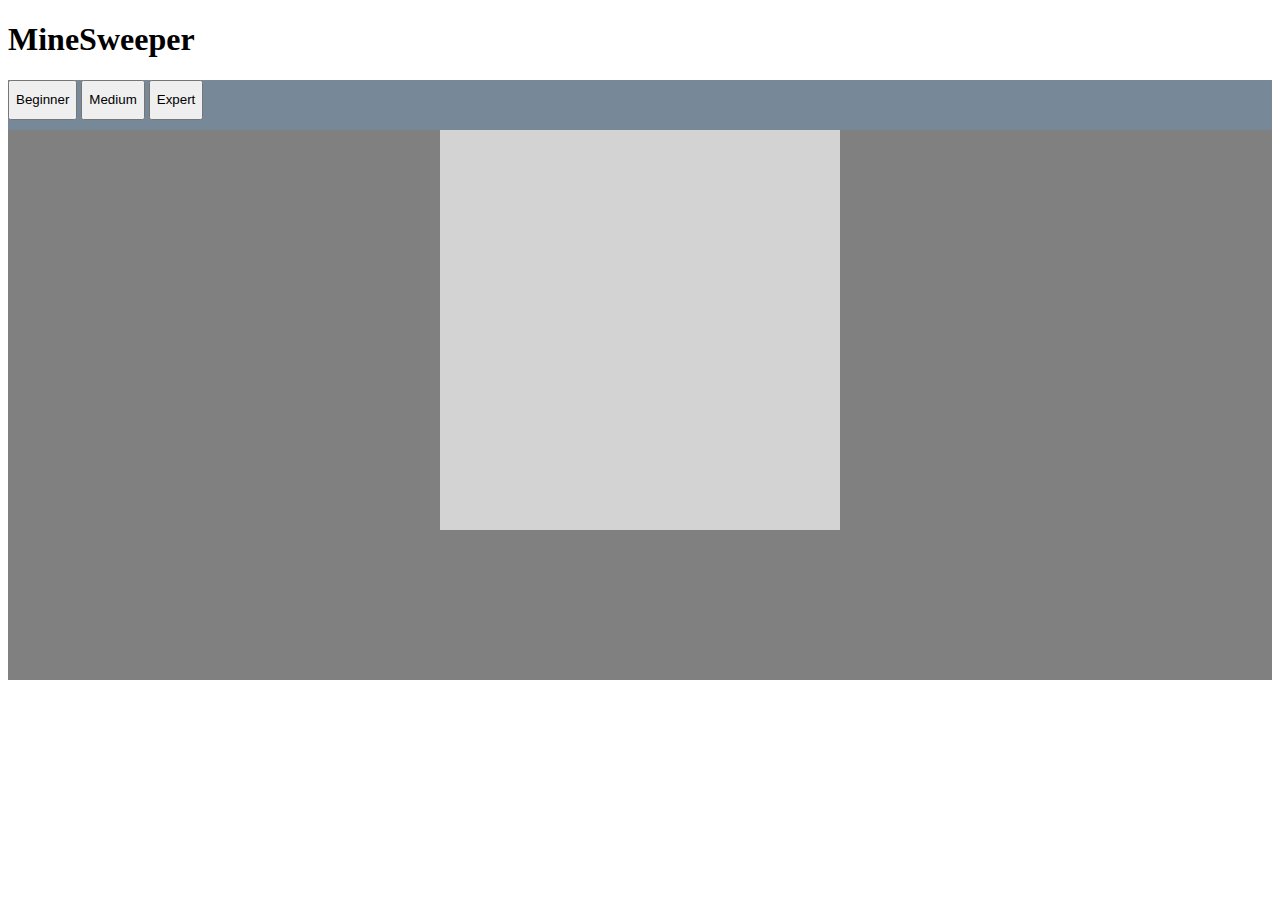
==== index.html @ 2b657410 "Add files via upload" ====
<!DOCTYPE html>
<html lang="en">
<head>
    <meta charset="UTF-8">
    <meta http-equiv="X-UA-Compatible" content="IE=edge">
    <meta name="viewport" content="width=device-width, initial-scale=1.0">
    <title>MineSweeper</title>
    <link rel="stylesheet" href="css/game.css">
</head>
<body onload="initGame()">
    <h1>MineSweeper</h1>
    <div class="game-container">
        <div class="level-btn">
            <button onclick="playGame(4,2)">Beginner</button>
            <button onclick="playGame(8,14)">Medium</button>
            <button onclick="playGame(12,32)">Expert</button>
        </div>
        
        <table class="game-board">
            <tbody class="game-cells">

            </tbody>
        </table>
    </div>
    
    

    <script src="js/utils.js"></script>
    <script src="js/game.js"></script>
</body>
</html>
---- css/game.css ----
.game-container{
    margin: auto;
    height: 600px;
    background-color: grey;
}

.level-btn{
    background-color: lightslategray;
    height: 50px;
}

.level-btn button{
    height: 40px;
}

.game-board{
    height: 400px;
    margin: auto;
}

table{
    height
    : 500px;
    width: 400px;
    background-color: lightgray;
}

td{
    height: 20px;
    width: 20px;
    background-color: #C0C0C0;
    border: 1.5px solid;
    border-top-color: #ffffff;
    border-right-color: #7B7B7B;
    border-bottom-color: #7B7B7B;
    border-left-color: #ffffff;
    text-align: center;
    vertical-align: middle;
}
.shown {
    background-color: #C0C0C0;
    font-size: 80%;
    text-align: center;
    border: none;
}
td.cell :hover{
    
    cursor: pointer;
}
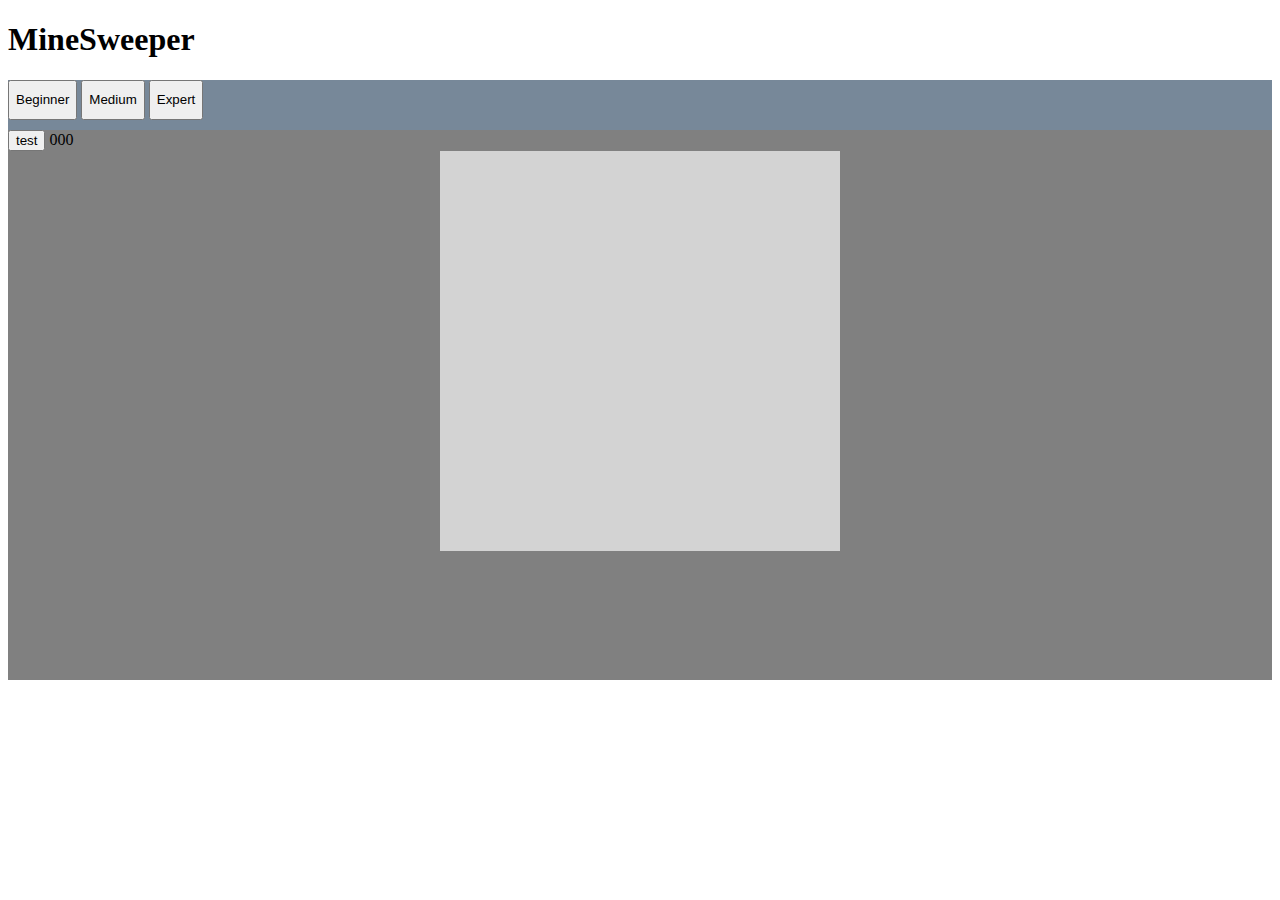
==== commit 99ce0268: "wednsday 21:00 commit" ====
--- a/index.html
+++ b/index.html
@@ -10,10 +10,16 @@
 <body onload="initGame()">
     <h1>MineSweeper</h1>
     <div class="game-container">
+        
         <div class="level-btn">
             <button onclick="playGame(4,2)">Beginner</button>
             <button onclick="playGame(8,14)">Medium</button>
             <button onclick="playGame(12,32)">Expert</button>
+        </div>
+        <div class="info">
+            <span class="flags-count"></span>
+            <button>test</button>
+            <span class="timer">000</span>
         </div>
         
         <table class="game-board">
--- a/css/game.css
+++ b/css/game.css
@@ -48,4 +48,7 @@
 td.cell :hover{
     
     cursor: pointer;
+}
+.timer{
+    height: 40px;
 }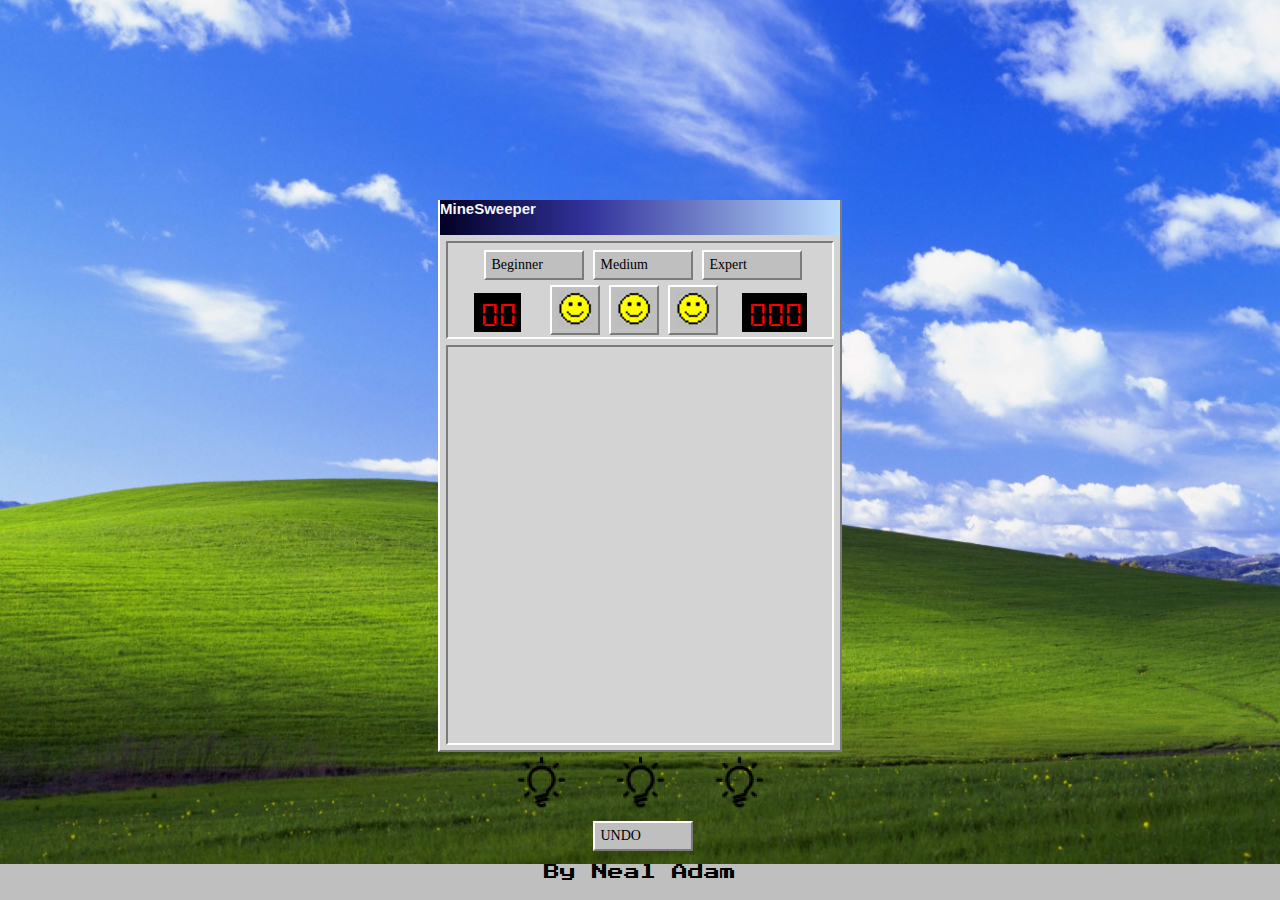
==== commit 2bad49ef: "Final version for submission" ====
--- a/index.html
+++ b/index.html
@@ -8,17 +8,21 @@
     <link rel="stylesheet" href="css/game.css">
 </head>
 <body onload="initGame()">
-    <h1>MineSweeper</h1>
+    
     <div class="game-container">
         
         <div class="level-btn">
+            <h1><span>MineSweeper</span></h1>
+        </div>
+        <div class="info">
             <button onclick="playGame(4,2)">Beginner</button>
             <button onclick="playGame(8,14)">Medium</button>
             <button onclick="playGame(12,32)">Expert</button>
-        </div>
-        <div class="info">
-            <span class="flags-count"></span>
-            <button>test</button>
+            <span class="flags-count">00</span>
+            <button class="reset live-1" onclick="restartCurrGame()" ><img src="img/smiley-face.png"></img></button>
+            <button class="reset live-2" onclick="restartCurrGame()" ><img src="img/smiley-face.png"></img></button>
+            <button class="reset live-3" onclick="restartCurrGame()" ><img src="img/smiley-face.png"></img></button>
+            
             <span class="timer">000</span>
         </div>
         
@@ -28,10 +32,20 @@
             </tbody>
         </table>
     </div>
+
+    <div class="hint">
+        <img class=hint-1 onclick="getHint(1)" src="img/hint.png"></img>
+        <img class=hint-2 onclick="getHint(2)"src="img/hint.png"></img>
+        <img class=hint-3 onclick="getHint(3)"src="img/hint.png"></img>
+    </div>
+    <div class="undo">
+        <button onclick="undo()">UNDO</button>
+    </div>
     
     
 
     <script src="js/utils.js"></script>
     <script src="js/game.js"></script>
 </body>
+<footer> By Neal Adam</footer>
 </html>--- a/css/game.css
+++ b/css/game.css
@@ -1,33 +1,95 @@
-
-
-.game-container{
+@import url('https://fonts.googleapis.com/css2?family=Press+Start+2P&display=swap');
+
+@font-face {
+    font-family: "DS-DIGI";
+    src: url(../font/DS-DIGI.TTF) format("truetype");
+}
+html{
+    height:100%
+}
+
+body {
+    text-align: center;
+    background-image: url(../img/background.jpg);
+    background-position: center;
+    background-repeat: no-repeat;
+    background-size: cover;
+}
+h1{
+    color:whitesmoke;
+    font-family:sans-serif;
+    font-size: 15px;
+    
+}
+
+
+.game-container {
     margin: auto;
-    height: 600px;
-    background-color: grey;
-}
-
-.level-btn{
-    background-color: lightslategray;
-    height: 50px;
-}
-
-.level-btn button{
-    height: 40px;
-}
-
-.game-board{
-    height: 400px;
-    margin: auto;
-}
-
-table{
-    height
-    : 500px;
+    margin-top: 200px;
+    height: 550px;
     width: 400px;
     background-color: lightgray;
-}
-
-td{
+    border-bottom: 2px solid #7B7B7B;
+    border-left: 2px solid #ffffff;
+    border-right: 2px solid #7B7B7B;
+}
+
+.level-btn {
+    background: rgb(2, 0, 36);
+    background: linear-gradient(90deg, rgba(2, 0, 36, 1) 0%, rgba(50, 50, 155, 1) 37%, rgba(185, 219, 254, 1) 100%);
+    height: 35px;
+    text-align: left;
+    
+}
+
+.game-board {
+    height: 400px;
+    width: 388px;
+    margin: auto;
+    border-top: 2px solid #7B7B7B;
+    border-right: 2px solid #ffffff;
+    border-bottom: 2px solid #ffffff;
+    border-left: 2px solid #7B7B7B;
+    
+}
+
+button {
+    font-family: 'MS Sans Serif';
+    text-align: left;
+    font-size: 14px;
+    height: 30px;
+    width: 100px;
+    background-color: #BFBFBF;
+    color: black;
+    border-bottom: 2px solid #7B7B7B;
+    border-left: 2px solid #ffffff;
+    border-top: 2px solid #ffffff;
+    border-right: 2px solid #7B7B7B;
+    margin-top: 5px;
+    margin-left: 5px;
+
+}
+
+button:hover {
+    background-color: lightgray;
+    color: slategray;
+    cursor: pointer;
+}
+
+
+table {
+    display: table;
+    border-collapse: separate;
+    box-sizing: border-box;
+    text-indent: initial;
+    border-spacing: 2px;
+    border-color: grey;
+    background-color: lightgray;
+    margin: 0px;
+}
+
+td {
+    font-family: 'Press Start 2P', cursive;
     height: 20px;
     width: 20px;
     background-color: #C0C0C0;
@@ -39,16 +101,118 @@
     text-align: center;
     vertical-align: middle;
 }
+
 .shown {
     background-color: #C0C0C0;
     font-size: 80%;
     text-align: center;
-    border: none;
-}
-td.cell :hover{
-    
+    border: 1.5px solid;
+    border-color: #C0C0C0;
+}
+.shown:hover{
+    cursor: not-allowed;
+
+}
+
+td:hover {
+
     cursor: pointer;
 }
-.timer{
-    height: 40px;
+
+.timer {
+    font-family: 'DS-DIGI';
+    font-size: 35px;
+    letter-spacing: 1px;
+    color: red;
+    background-color: black;
+    text-align: center;
+    padding: 4px 4px 0 7px;
+    line-height: 1em;
+    margin: 20px;
+
+}
+
+.flags-count {
+    font-family: 'DS-DIGI';
+    font-size: 35px;
+    letter-spacing: 1px;
+    color: red;
+    background-color: black;
+    text-align: center;
+    padding: 4px 4px 0 7px;
+    line-height: 1em;
+    margin: 20px;
+
+}
+
+.info {
+
+    padding: 2px;
+    margin: 6px;
+    border-top: 2px solid #7B7B7B;
+    border-right: 2px solid #ffffff;
+    border-bottom: 2px solid #ffffff;
+    border-left: 2px solid #7B7B7B;
+}
+
+.reset {
+    font-family: 'MS Sans Serif';
+    text-align: left;
+    font-size: 14px;
+    height: 50px;
+    width: 50px;
+    background-color: #BFBFBF;
+    color: black;
+    border-bottom: 2px solid #7B7B7B;
+    border-left: 2px solid #ffffff;
+    border-top: 2px solid #ffffff;
+    border-right: 2px solid #7B7B7B;
+
+}
+
+footer {
+    text-align: center;
+    position: fixed;
+    height: 36px;
+    background-color: #BFBFBF;
+    bottom: 0px;
+    left: 0px;
+    right: 0px;
+    margin-bottom: 0px;
+    font-family: 'Press Start 2P', cursive;
+    
+}
+
+.hint img:hover{
+    cursor: pointer;
+}
+.hidden{
+    display: none;
+}
+.show{
+    display: initial;
+}
+
+.smaller{
+    height: 50px;
+}
+
+
+.blue {
+    color: blue;
+}
+
+.purple {
+    color: purple;
+}
+
+.green {
+    color: green;
+}
+
+.red {
+    color: red
+}
+.redbg{
+    background-color: red;
 }